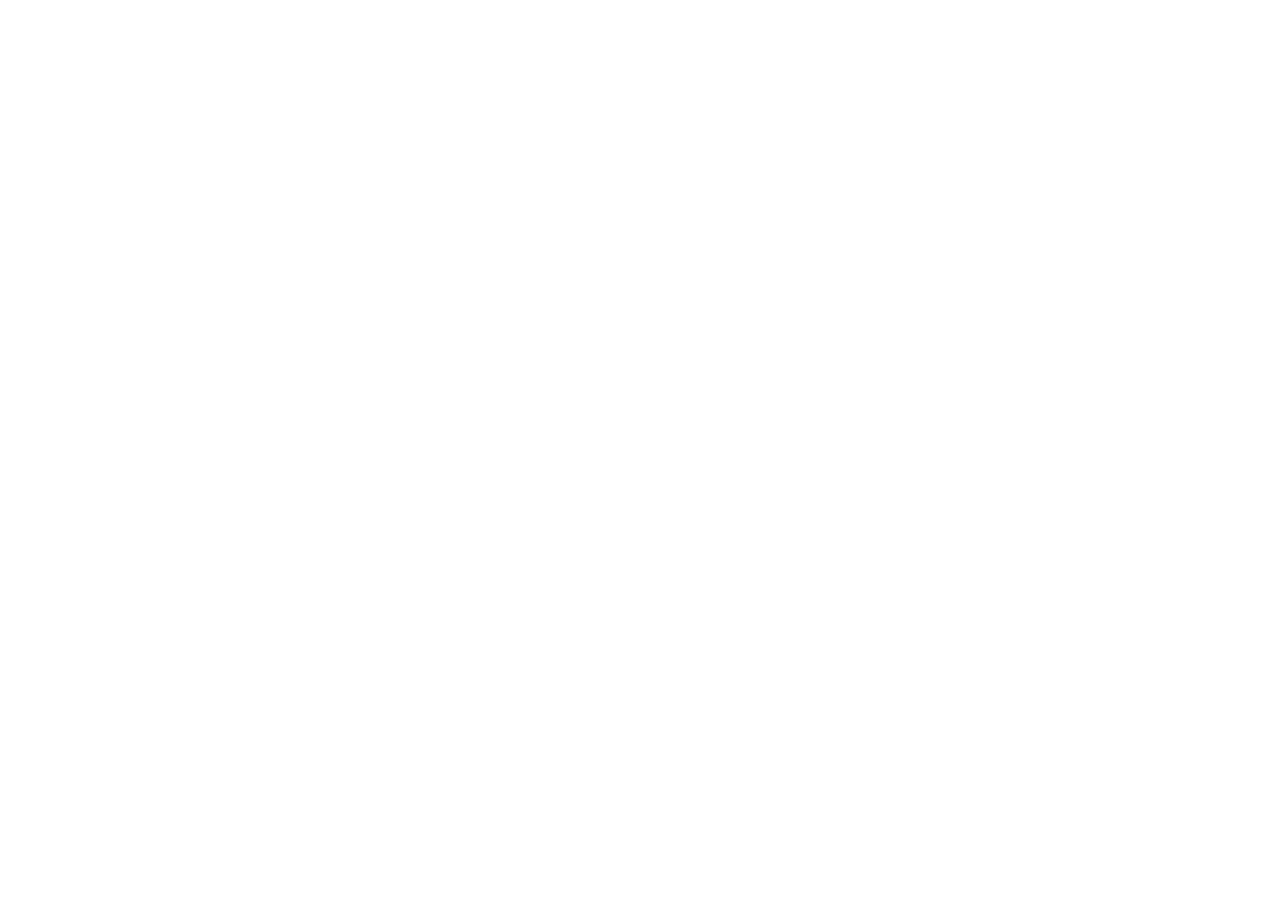
==== apps.html @ cdb91002 "v2" ====
<html>
<head>

</head>
<meta charset="UTF-8">
    <meta http-equiv="X-UA-Compatible" content="IE=edge">
    <meta name="viewport" content="width=device-width, initial-scale=1.0">
    <!-- CSS only -->
<link rel="stylesheet" href="https://www.w3schools.com/w3css/4/w3.css">
<link rel="stylesheet" href="https://stackpath.bootstrapcdn.com/bootstrap/4.1.3/css/bootstrap.min.css" integrity="sha384-MCw98/SFnGE8fJT3GXwEOngsV7Zt27NXFoaoApmYm81iuXoPkFOJwJ8ERdknLPMO" crossorigin="anonymous">
</html>
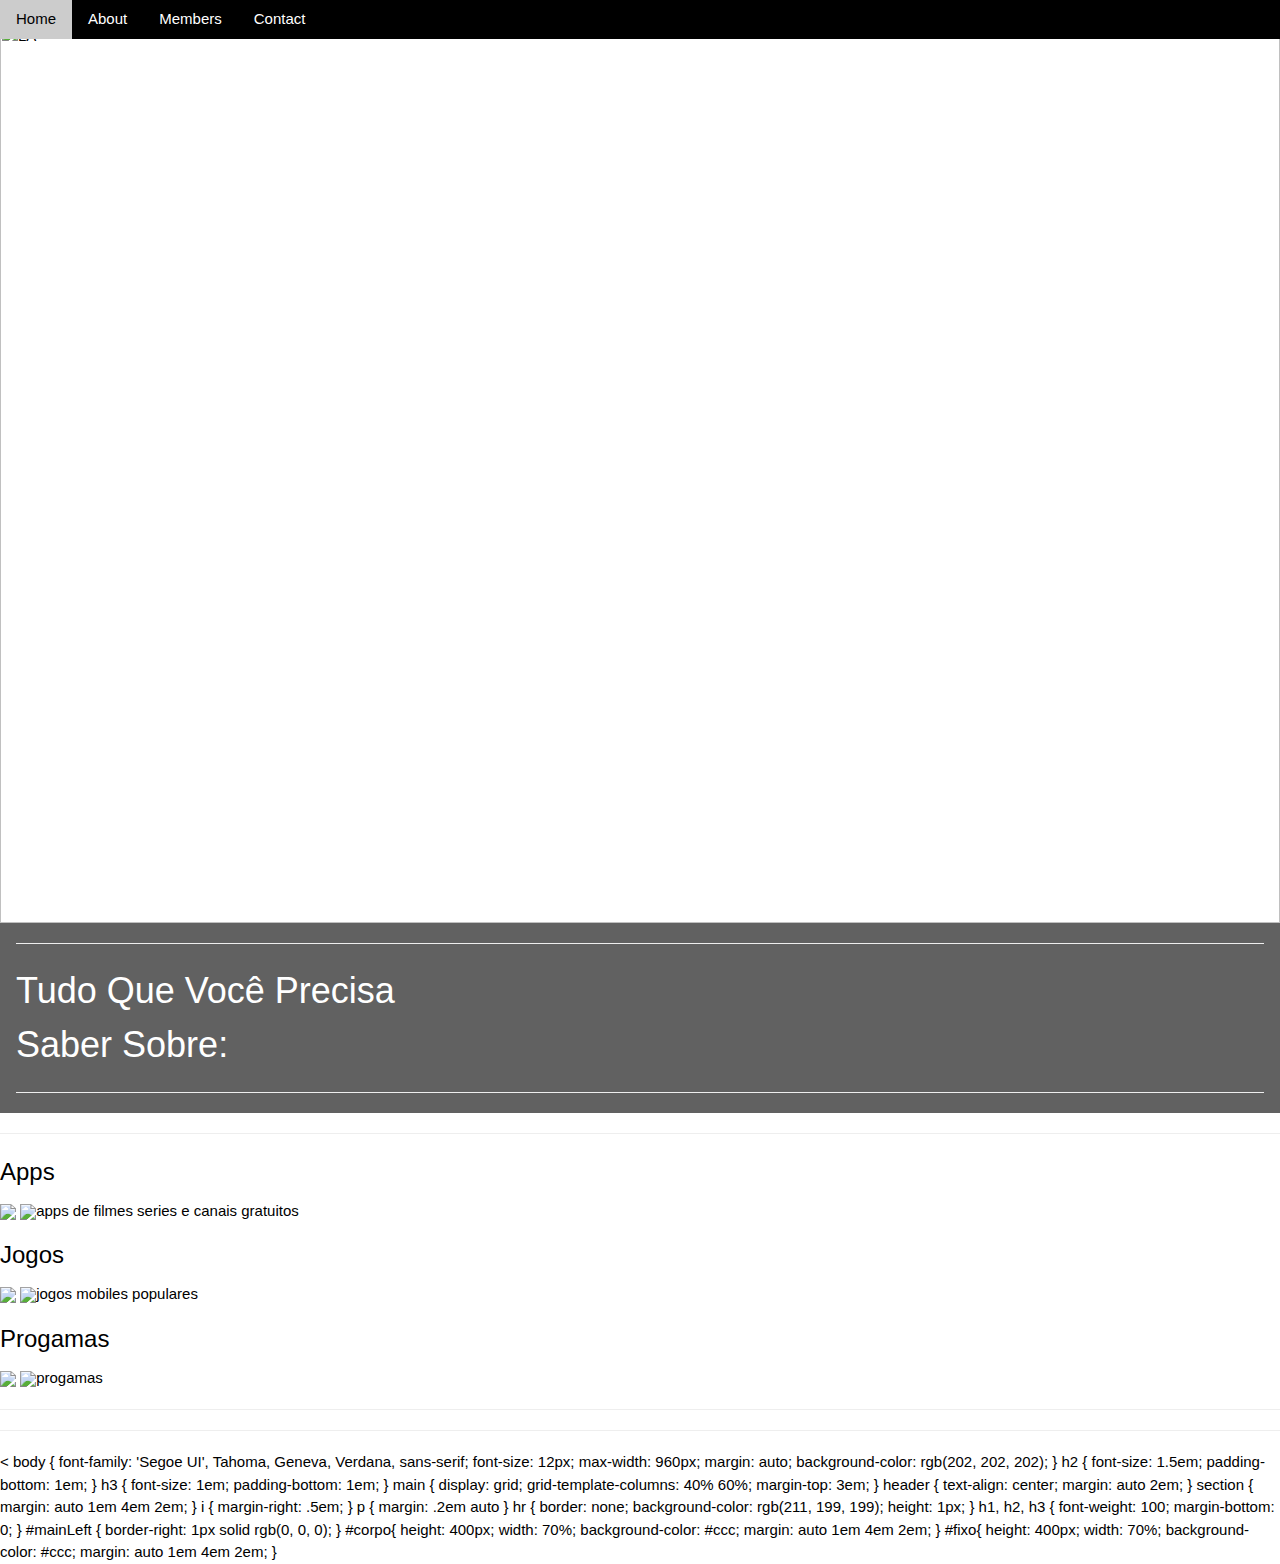
==== commit 0c0dcc36: "v3" ====
--- a/apps.html
+++ b/apps.html
@@ -9,3 +9,223 @@
 <link rel="stylesheet" href="https://www.w3schools.com/w3css/4/w3.css">
 <link rel="stylesheet" href="https://stackpath.bootstrapcdn.com/bootstrap/4.1.3/css/bootstrap.min.css" integrity="sha384-MCw98/SFnGE8fJT3GXwEOngsV7Zt27NXFoaoApmYm81iuXoPkFOJwJ8ERdknLPMO" crossorigin="anonymous">
 </html>
+
+
+
+-------------------------------------------------------------------
+
+
+<div class="w3-top w3-bar w3-black ">
+    <a href="#home" class="w3-bar-item w3-button">Home</a>
+    <a href="#about" class="w3-bar-item w3-button">About</a>
+    <a href="#members" class="w3-bar-item w3-button">Members</a>
+    <a href="#contact" class="w3-bar-item w3-button">Contact</a>
+    </div>
+    <img src="https://st.depositphotos.com/2247023/4741/v/450/depositphotos_47416199-stock-illustration-flat-design-icons-for-web.jpg" alt="LA" style="width:100%">
+    <div  class=" w3-container w3-dark-grey text-center">
+      <hr>
+        <h1>
+          Tudo Que Você Precisa
+          <br>Saber Sobre:
+        </h1>
+        <hr>
+     </div>
+     <hr>
+     <nav>
+      <div id="corpo" class="container text-center">
+        <div class="row">
+          <div class="col-sm-4">
+            <h3>Apps </h3>
+            <div onclick="myFunction('apps')" >
+            <img src="https://upload.wikimedia.org/wikipedia/commons/2/25/Kodi-logo-Thumbnail-light-transparent.png" class="img-thumbnail apps">
+            <img src="https://media.cdnandroid.com/item_images/1300230/imagen-amenic-tv-0thumb.webp" class="img-thumbnail apps"
+            <p>apps de filmes series e canais gratuitos</p>
+            <script>
+                w3.slideshow(".apps", 1500);
+                </script>
+            </div>
+          </div>
+          <div class="col-sm-4">
+            <h3>Jogos</h3>
+            <div onclick="myFunction('jogos')">
+            <img src="https://www.pngmart.com/files/4/GTA-San-Andreas-PNG-File.png" class="img-thumbnail jogos">
+            <img src="https://luadist.org/wp-content/uploads/2022/07/1657947768.png" class="img-thumbnail jogos"
+            <p>jogos mobiles populares</p>
+            <script>
+                w3.slideshow(".jogos", 1500);
+                </script>
+            </div>
+          </div>
+          <div class="col-sm-4">
+            <h3>Progamas</h3>
+            <div onclick="myFunction('progamas')">
+            <img src="https://st.depositphotos.com/1003924/2502/i/600/depositphotos_25021863-stock-photo-html-web-code.jpg" class="img-thumbnail progamas">
+            <img src="https://st3.depositphotos.com/10325396/16083/i/600/depositphotos_160832748-stock-photo-programming-code-abstract-technology-background.jpg" class="img-thumbnail progamas"
+            <p>progamas</p>
+            <script>
+                w3.slideshow(".progamas", 1500);
+                </script>
+            </div>
+          </div>
+        </div>
+      </div>
+    <div>
+    <script>
+    w3.slideshow(".nature", 1500);
+    </script>
+    </div>
+    <hr>
+    <hr>
+        
+    </div>
+    <!-- Start Content 
+    <p>
+    <button onclick="w3.hide('#London')">Hide London</button>
+    <button onclick="w3.show('#London')">Show London</button>
+    </p>
+    
+    <div id="London" class="w3-container w3-red">
+      <h2>London</h2>
+      <p>London is the capital city of England.</p>
+    
+      acordions
+    </div> -->
+    <div id="apps" class="w3-container w3-hide">
+      <div id="" class="text-center">
+        <h2>
+          <hr>
+          APPS
+          <hr>
+        </h2>
+        <div>
+          <img src="https://upload.wikimedia.org/wikipedia/commons/2/25/Kodi-logo-Thumbnail-light-transparent.png">
+        </div>
+      </div>
+    </div>
+    
+    <div id="jogos" class="w3-container w3-hide">
+      <div class="text-center">
+        <h2>
+          <hr>
+          JOGOS
+          <hr>
+        </h2>
+      </div>
+    </div>
+    
+    <div id="progamas" class="w3-container w3-hide">
+      <div class="text-center">
+        <h2>
+          <hr>
+          PROGAMAS
+          <hr>
+        </h2>
+      </div>
+    </div>
+    
+    <script>
+      function myFunction(id) {
+        var x = document.getElementById(id);
+        if (x.className.indexOf("w3-show") == -1) {
+          x.className += " w3-show";
+        } else { 
+          x.className = x.className.replace(" w3-show", "");
+        }
+      }
+      </script>
+    
+    </div>
+    </nav>
+    </body>
+    </html>
+
+
+
+
+<
+
+
+
+    body {
+        font-family: 'Segoe UI', Tahoma, Geneva, Verdana, sans-serif;
+        font-size: 12px;
+        max-width: 960px;
+        margin: auto;
+        background-color: rgb(202, 202, 202);
+    }
+    h2 {
+        font-size: 1.5em;
+        padding-bottom: 1em;
+    }
+    
+    h3 {
+        font-size: 1em;
+        padding-bottom: 1em;
+    }
+    main { 
+        display: grid;
+        grid-template-columns: 40% 60%;
+        margin-top: 3em;
+    }
+    header {
+        text-align: center;
+        margin: auto 2em;
+    }
+    
+    section {
+        margin: auto 1em 4em 2em;
+    }
+    
+    i {
+        margin-right: .5em;
+    }
+    
+    p {
+        margin: .2em auto
+    }
+    
+    hr {
+        border: none;
+        background-color: rgb(211, 199, 199);
+        height: 1px;
+    }
+    
+    h1, h2, h3 {
+        font-weight: 100;
+        margin-bottom: 0;
+    }
+    #mainLeft {
+        border-right: 1px solid rgb(0, 0, 0);
+    }
+    
+    #corpo{
+        height: 400px;
+        width: 70%;
+        background-color: #ccc;
+        margin: auto 1em 4em 2em;
+    }
+    #fixo{
+           height: 400px;
+        width: 70%;
+        background-color: #ccc;
+        margin: auto 1em 4em 2em;
+    }
+    
+    <style>
+    .container1{
+        width: 400px;
+        background-color: #ccc;
+        height: auto;
+    }
+    di{
+        width: 100px;height: 100px;
+    }
+    .esquerda{
+        background-color: green;
+        float: left;
+    }
+    .direita{
+        background-color: blue;
+        float: right;
+    }
+    </style>
